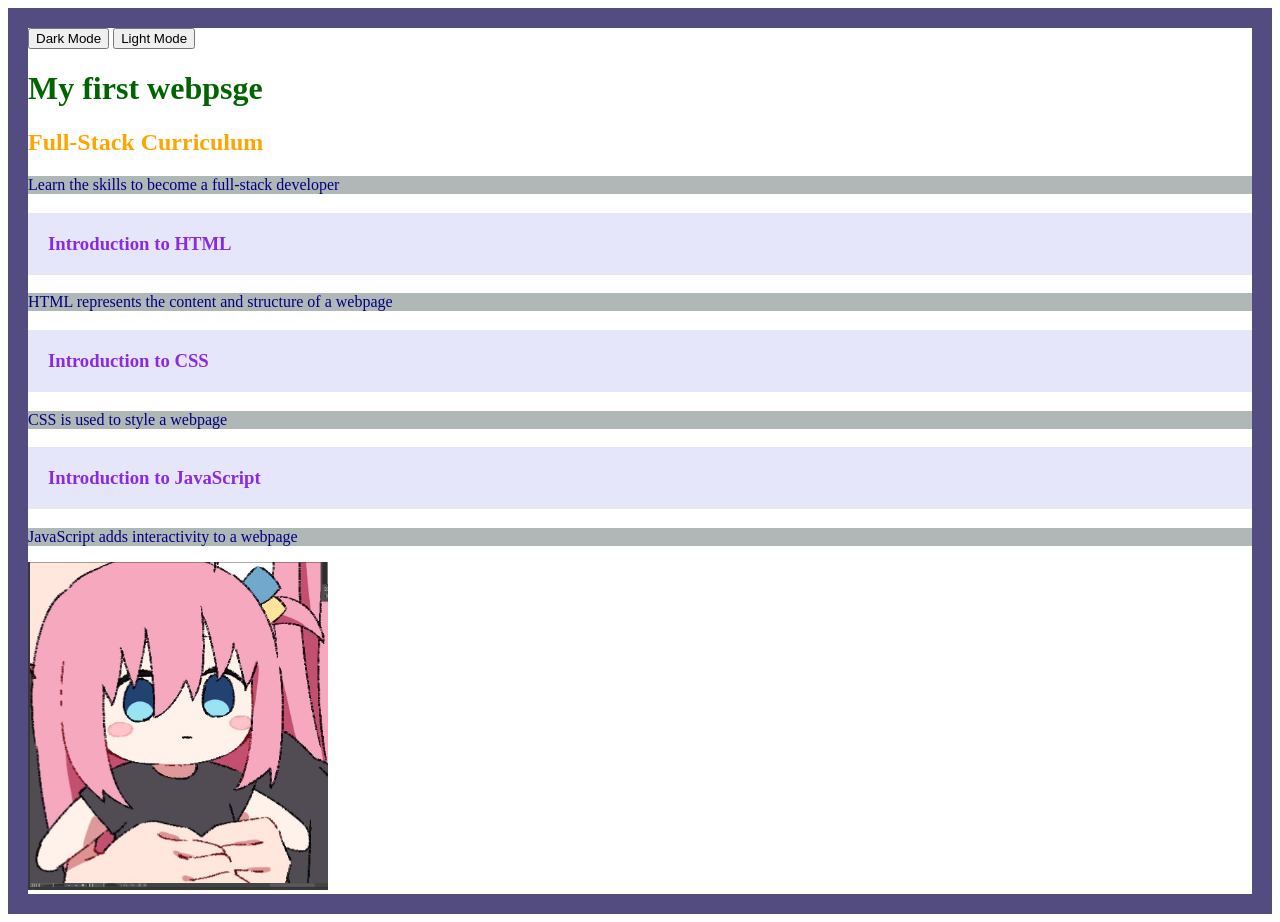
==== index.html @ b6f16202 "change html name" ====
<!DOCTYPE html>
<html>
    <head>
        <title>The webpage</title>
        <link rel="stylesheet" href="./styles/second.css">
        <link rel="stylesheet" href="./styles/first.css">
    </head>

     <body id = "light">
            <button onclick = "document.body.id='dark'">
                 Dark Mode
            </button>
             <button onclick = "document.body.id='light'">
                 Light Mode
            </button>
            
    
        <h1>My first webpsge</h1>
        <h2>Full-Stack Curriculum</h2>
        <p>Learn the skills to become a full-stack developer</p>

        <h3>Introduction to HTML</h3>
        <p>HTML represents the content and structure of a webpage</p>

        <h3>Introduction to CSS</h3>
        <p>CSS is used to style a webpage</p>

        <h3>Introduction to JavaScript</h3>
        <p>JavaScript adds interactivity to a webpage</p>
        <img src="./images/hitori.jpg" width="300">
    </body>
---- styles/second.css ----
#dark{
    border : 20px solid rgb(175, 183, 183);
   background-color: black;
   color:white;

   p{
      background-color: rgb(58, 77, 77);
      color:rgb(255, 255, 255);
   }
   h3{
      background-color: rgb(50, 50, 69);
      color:rgb(236, 224, 247);
      padding:20px;
   }
   h2{
      color:rgb(193, 168, 125);
   }
   h1{
      color:rgb(130, 180, 130);
   }
}
---- styles/first.css ----
#light{
    border : 20px solid rgb(82, 76, 129);
   background-color: white;
 color:black;
 
 p{
    background-color: rgb(175, 183, 183);
     color:navy;
 }
  h3{
     background-color: lavender;
     color:blueviolet;
     padding:20px;
 }
  h2{
    color:orange;
 }
 h1{
    color:darkgreen;
 }
 }
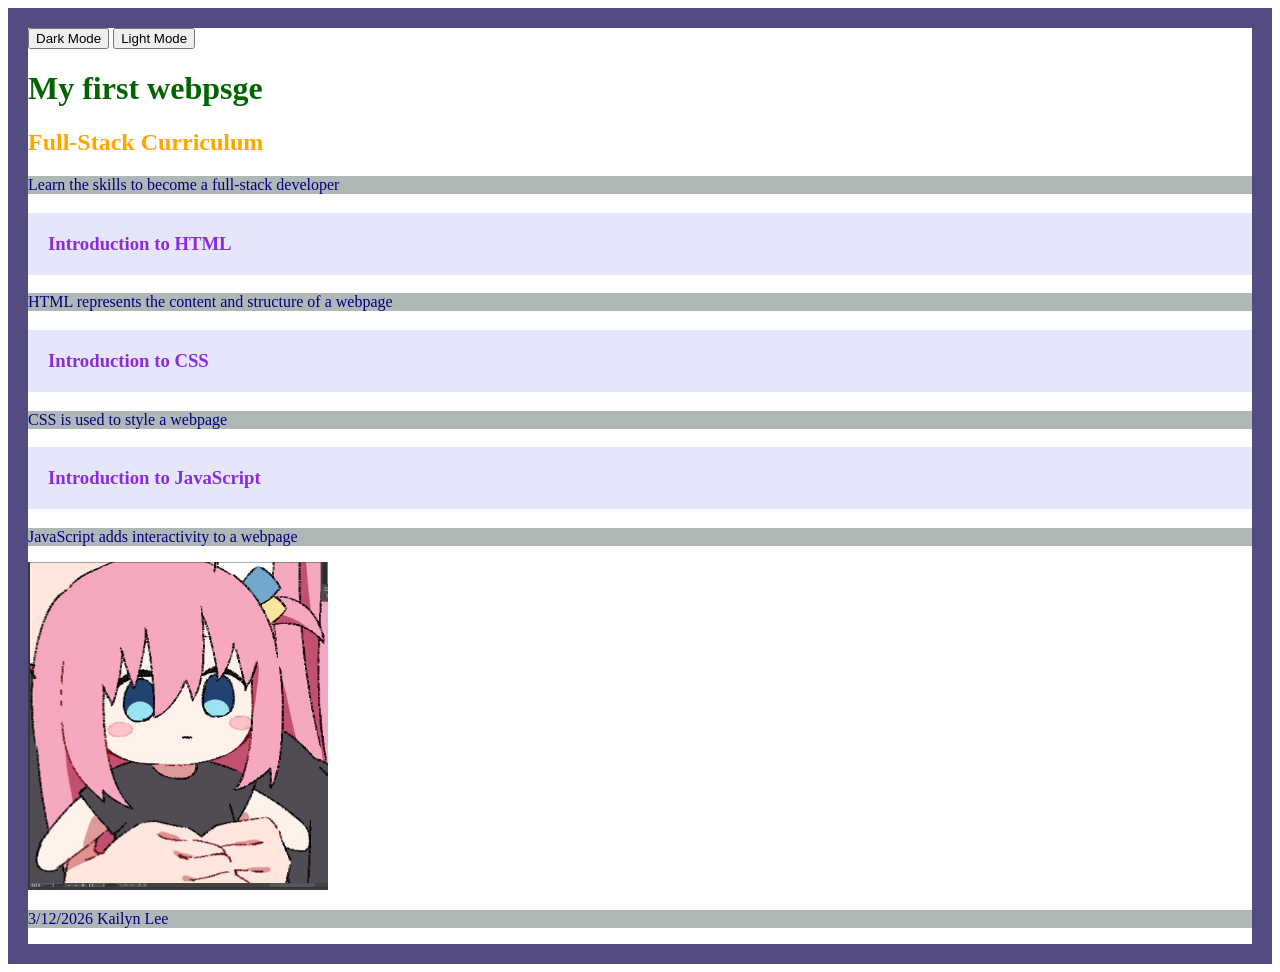
==== commit d9586cd5: "Add date and name" ====
--- a/index.html
+++ b/index.html
@@ -28,4 +28,7 @@
         <h3>Introduction to JavaScript</h3>
         <p>JavaScript adds interactivity to a webpage</p>
         <img src="./images/hitori.jpg" width="300">
+        <footer>
+            <p>3/12/2026 Kailyn Lee</p>
+        </footer>
     </body>
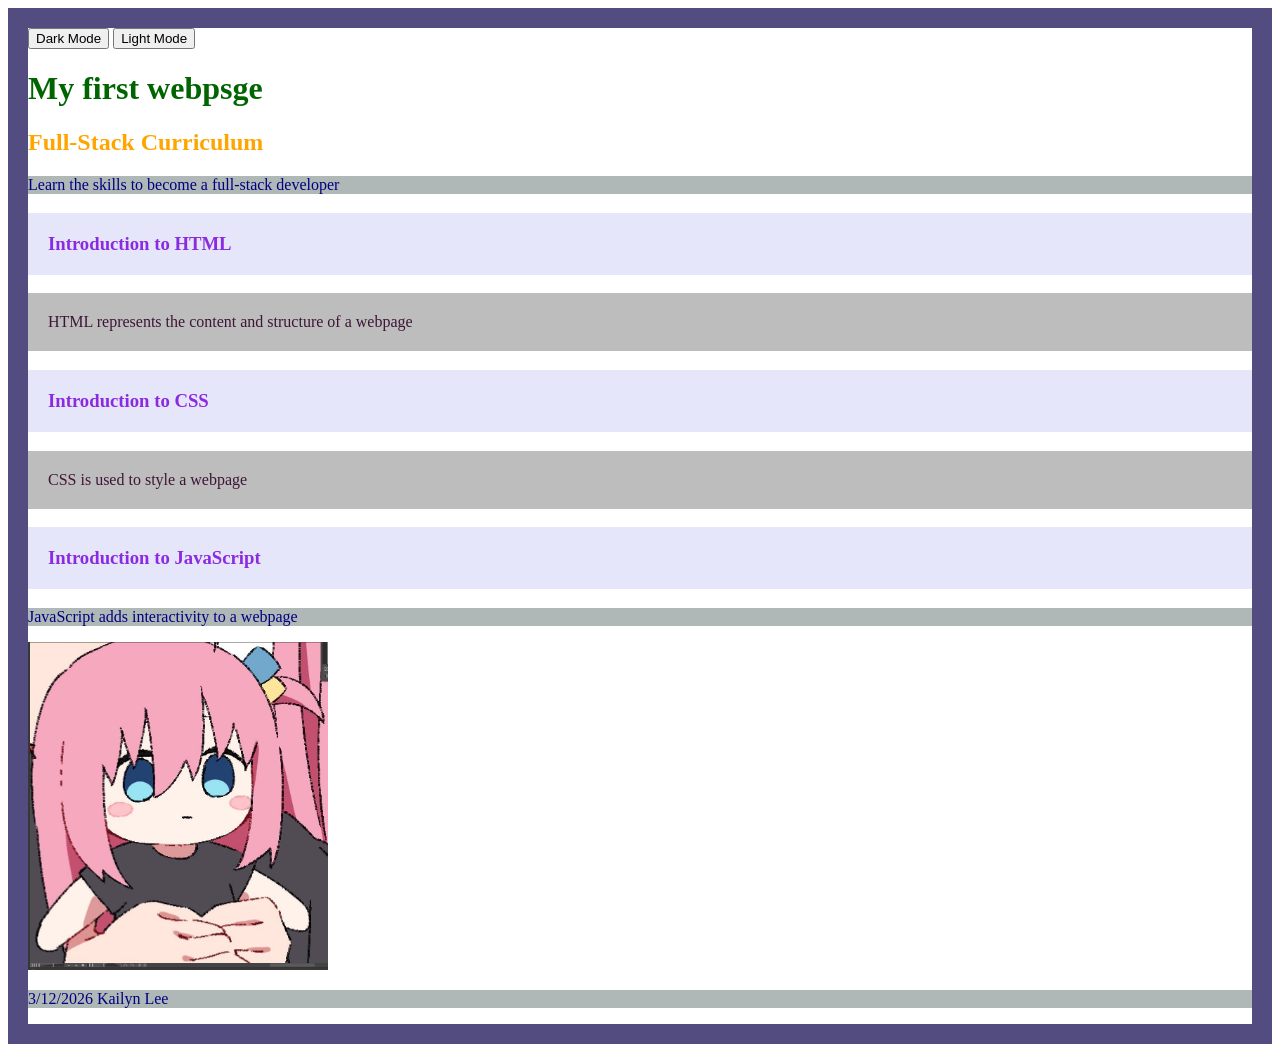
==== commit 20c46d09: "add "class"" ====
--- a/index.html
+++ b/index.html
@@ -13,17 +13,17 @@
              <button onclick = "document.body.id='light'">
                  Light Mode
             </button>
-            
+        
     
         <h1>My first webpsge</h1>
         <h2>Full-Stack Curriculum</h2>
         <p>Learn the skills to become a full-stack developer</p>
 
         <h3>Introduction to HTML</h3>
-        <p>HTML represents the content and structure of a webpage</p>
+        <p class="piglet">HTML represents the content and structure of a webpage</p>
 
         <h3>Introduction to CSS</h3>
-        <p>CSS is used to style a webpage</p>
+        <p class="piglet">CSS is used to style a webpage</p>
 
         <h3>Introduction to JavaScript</h3>
         <p>JavaScript adds interactivity to a webpage</p>
--- a/styles/second.css
+++ b/styles/second.css
@@ -7,6 +7,10 @@
       background-color: rgb(58, 77, 77);
       color:rgb(255, 255, 255);
    }
+   .piglet{
+   background-color: rgb(73, 47, 47);
+   color:rgb(251, 251, 251);
+   padding:20px;}
    h3{
       background-color: rgb(50, 50, 69);
       color:rgb(236, 224, 247);
--- a/styles/first.css
+++ b/styles/first.css
@@ -6,6 +6,11 @@
  p{
     background-color: rgb(175, 183, 183);
      color:navy;
+ }
+ .piglet{
+   background-color: rgb(189, 189, 189);
+   color:rgb(61, 22, 54);
+   padding:20px;
  }
   h3{
      background-color: lavender;
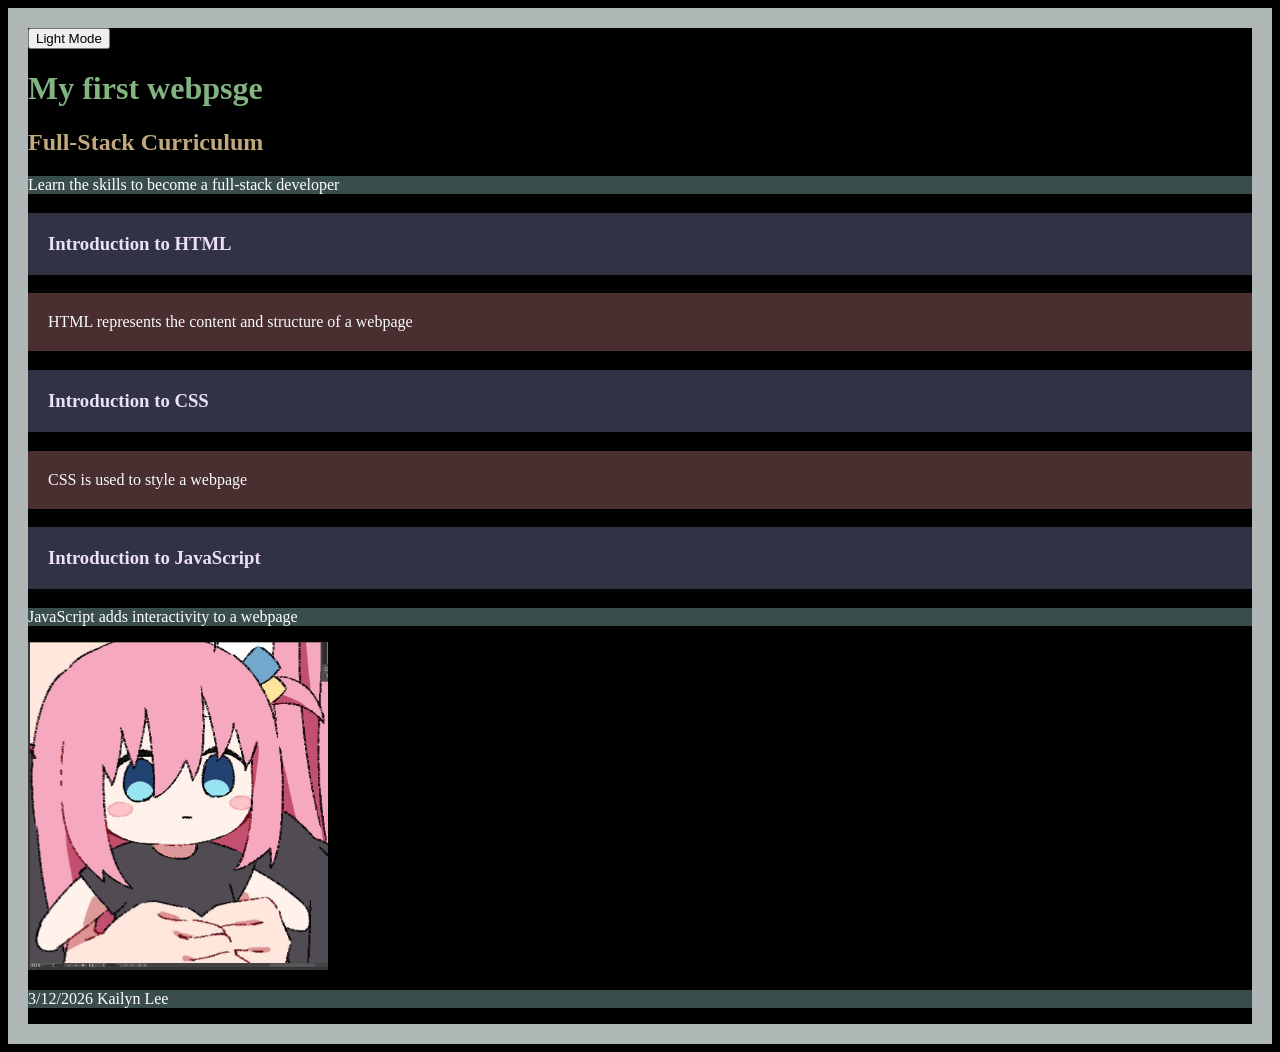
==== commit 15107173: "Add function" ====
--- a/index.html
+++ b/index.html
@@ -6,13 +6,25 @@
         <link rel="stylesheet" href="./styles/first.css">
     </head>
 
-     <body id = "light">
-            <button onclick = "document.body.id='dark'">
-                 Dark Mode
-            </button>
-             <button onclick = "document.body.id='light'">
+     <body id = "dark">
+            <button id= "color-mode" onclick = "changeColors();">
                  Light Mode
             </button>
+
+            <script>
+                const colorModeButton = document.querySelector('#color-mode');
+
+             function changeColors(){
+              if(document.body.id === "dark"){
+                document.body.id='light';
+                colorModeButton.textContent="Dark Mode"
+            }else{if(document.body.id === "light"){
+                document.body.id='dark';
+                colorModeButton.textContent="Light Mode"}
+
+            }
+        }
+            </script>
         
     
         <h1>My first webpsge</h1>
@@ -31,4 +43,13 @@
         <footer>
             <p>3/12/2026 Kailyn Lee</p>
         </footer>
-    </body>+        <script>
+        let mood =prompt("How are you feeling?");
+        if(mood==="sleepy") {
+            alert('wake up!');
+        } else{
+            alert("Oh! You are feeling "+mood+".")
+        };
+        </script>
+    </body>
+    </html>
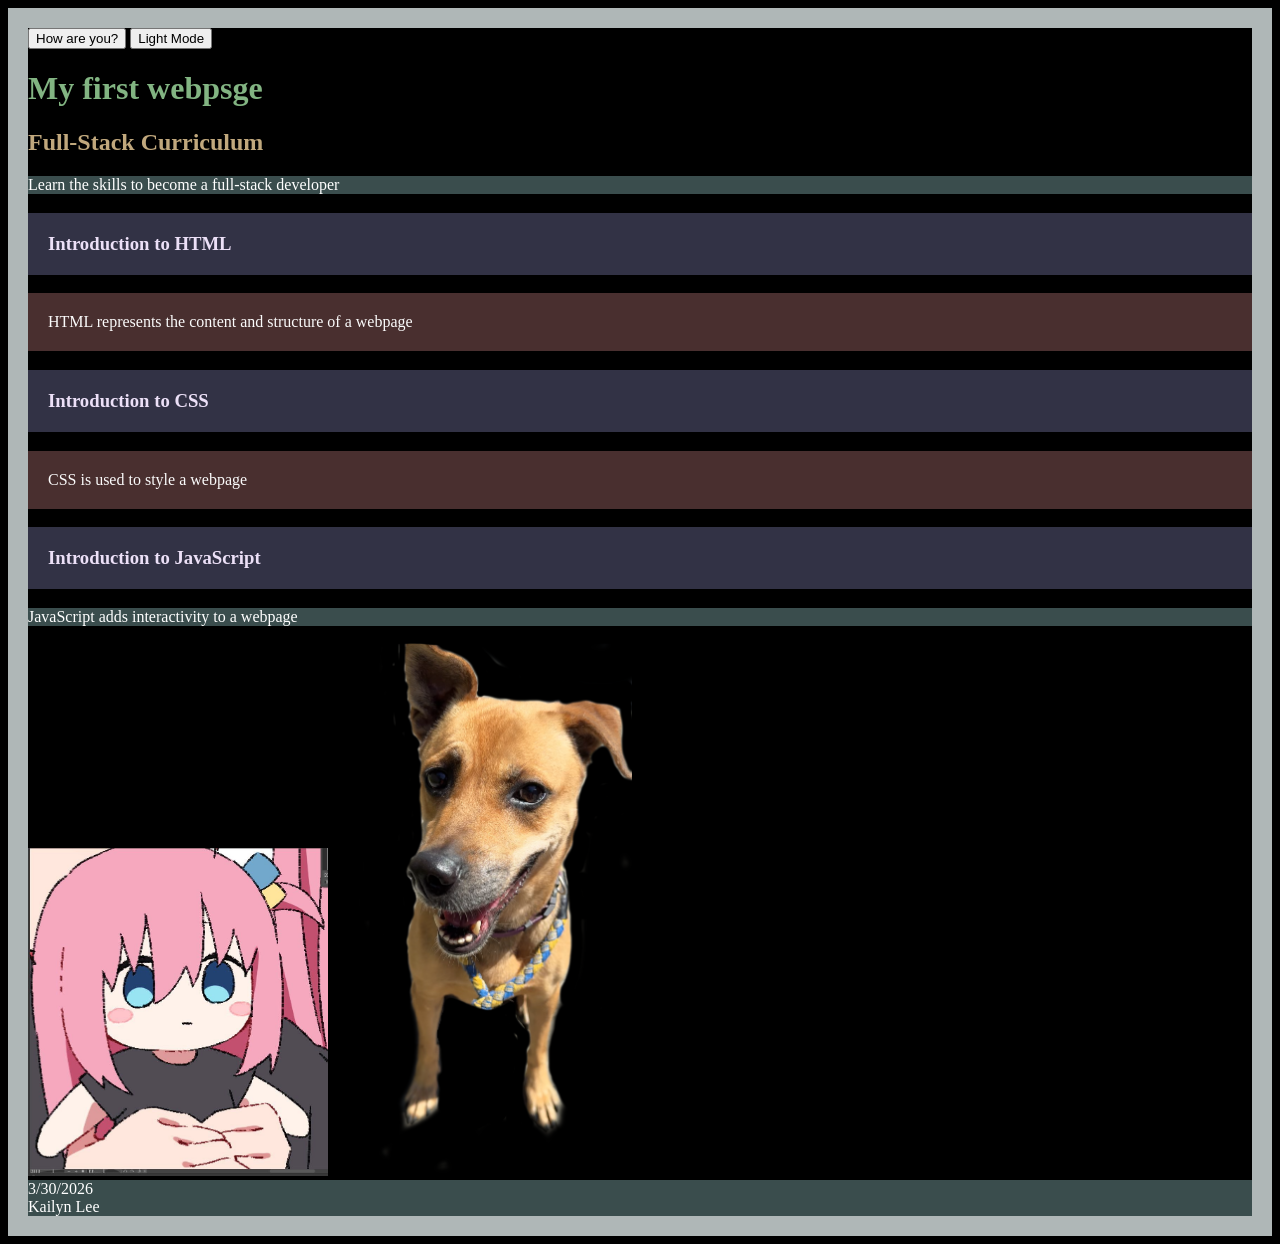
==== commit 05f291f8: "how are you button" ====
--- a/index.html
+++ b/index.html
@@ -5,7 +5,9 @@
         <link rel="stylesheet" href="./styles/second.css">
         <link rel="stylesheet" href="./styles/first.css">
     </head>
-
+    <button onclick="HowAreYou();">
+        How are you?
+    </button>
      <body id = "dark">
             <button id= "color-mode" onclick = "changeColors();">
                  Light Mode
@@ -40,16 +42,19 @@
         <h3>Introduction to JavaScript</h3>
         <p>JavaScript adds interactivity to a webpage</p>
         <img src="./images/hitori.jpg" width="300">
+        <img src="./images/lucy.png" width="300">
         <footer>
-            <p>3/12/2026 Kailyn Lee</p>
+            <p>3/30/2026</p>
+            <p>Kailyn Lee</p>
         </footer>
         <script>
+            function HowAreYou(){
         let mood =prompt("How are you feeling?");
-        if(mood==="sleepy") {
+        if(mood === "sleepy") {
             alert('wake up!');
         } else{
             alert("Oh! You are feeling "+mood+".")
-        };
+        };};
         </script>
     </body>
     </html>
--- a/styles/second.css
+++ b/styles/second.css
@@ -22,4 +22,9 @@
    h1{
       color:rgb(130, 180, 130);
    }
+   footer p{
+      
+  margin:0;
+   padding:0;
+   }
 }
--- a/styles/first.css
+++ b/styles/first.css
@@ -23,4 +23,8 @@
  h1{
     color:darkgreen;
  }
+ footer p{
+   margin:0;
+   padding:0;
+ }
  }
